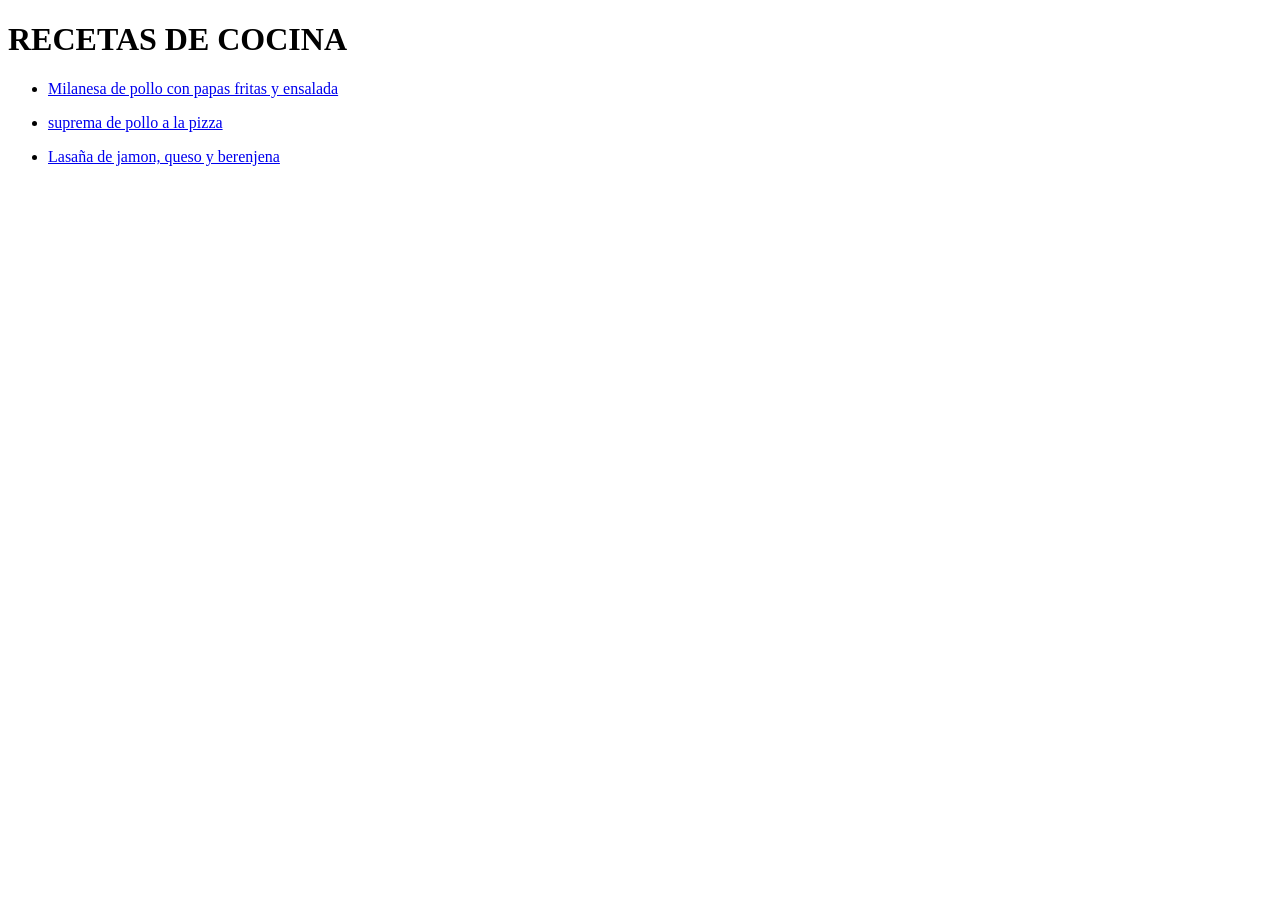
==== index.html @ 8c2bce91 "Primer commit: subiendo proyecto" ====
<!DOCTYPE html>
<html lang="es">
<head>
    <meta charset="UTF-8">
    <meta name="viewport" content="width=device-width, initial-scale=1.0">
    <title>RECETAS DE COCINA</title>
</head>
<body>
    <H1>RECETAS DE COCINA</H1>
    <UL><LI><a href="recipes/suprema.html">Milanesa de pollo con papas fritas y ensalada</li></a>
    <p><li><a href="recipes/pollopizza.html">suprema de pollo a la pizza</li></a>
    <p><li><a href="recipes/lasaña.html">Lasaña de jamon, queso y berenjena</li></a></p></UL>
</body>
</html>
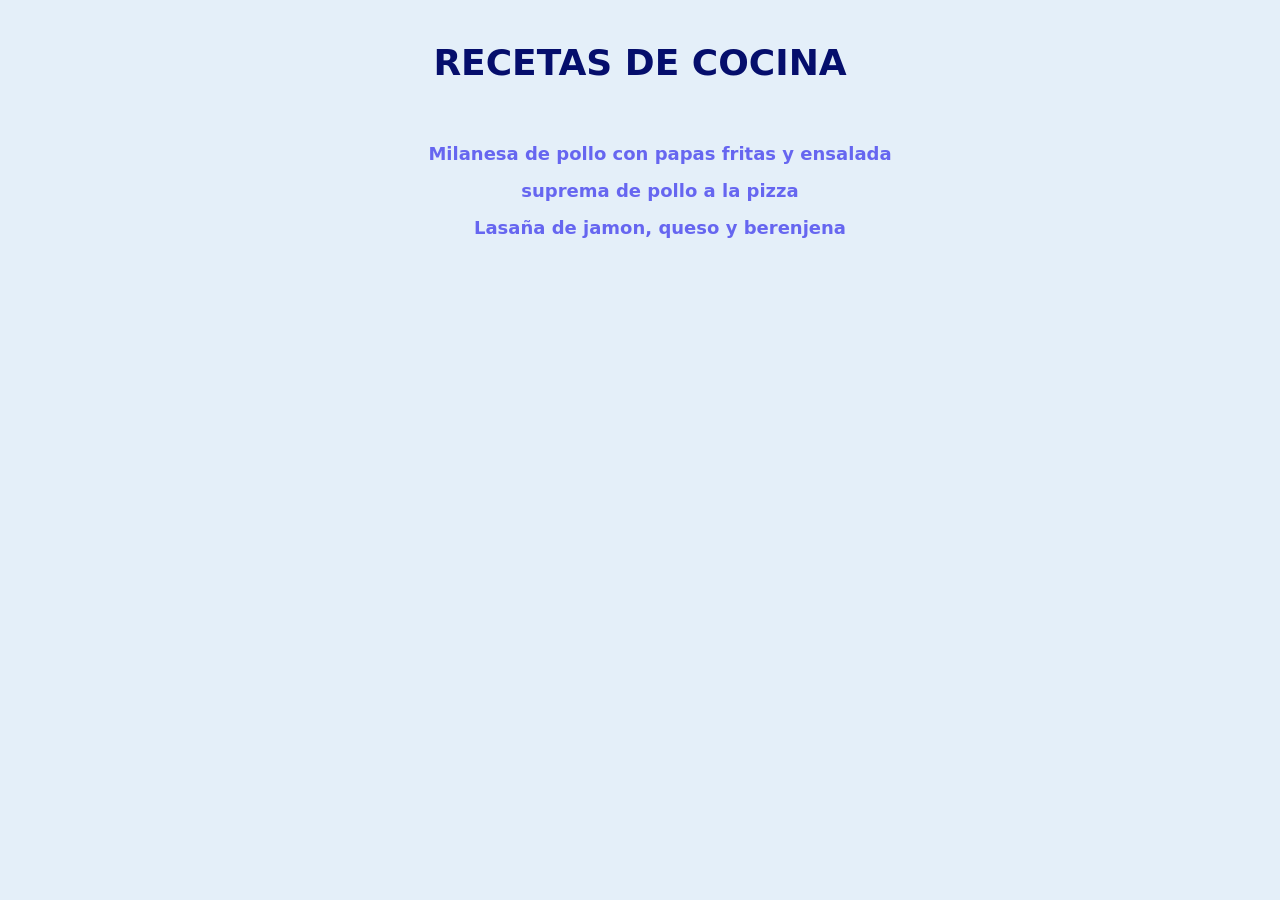
==== commit aaf6730d: "agregue css a home" ====
--- a/index.html
+++ b/index.html
@@ -4,6 +4,7 @@
     <meta charset="UTF-8">
     <meta name="viewport" content="width=device-width, initial-scale=1.0">
     <title>RECETAS DE COCINA</title>
+    <link rel="stylesheet" href="style.css">
 </head>
 <body>
     <H1>RECETAS DE COCINA</H1>
--- a/style.css
+++ b/style.css
@@ -0,0 +1,33 @@
+body {
+  background-color: rgb(228, 239, 249);
+  font-family: 'dejaVu Sans', sans-serif;
+  font-size: 16px;
+  padding: 10px;
+  border-radius: 5px;
+}
+
+h1 {
+  color: #050e6c;
+  font-size: 36px;
+  text-align: center;
+  margin-bottom: 60px;
+}
+
+ul {
+  list-style-type: none;
+  text-align: center;
+  
+}
+
+ul a {
+  text-decoration: none;
+  color:rgb(102, 102, 240);
+  font-size: 18px;
+  font-weight: bold;
+}
+
+ul a:hover {
+  color: rgb(70, 70, 164);
+  font-size: 20px;
+  font-weight: bold;
+}
